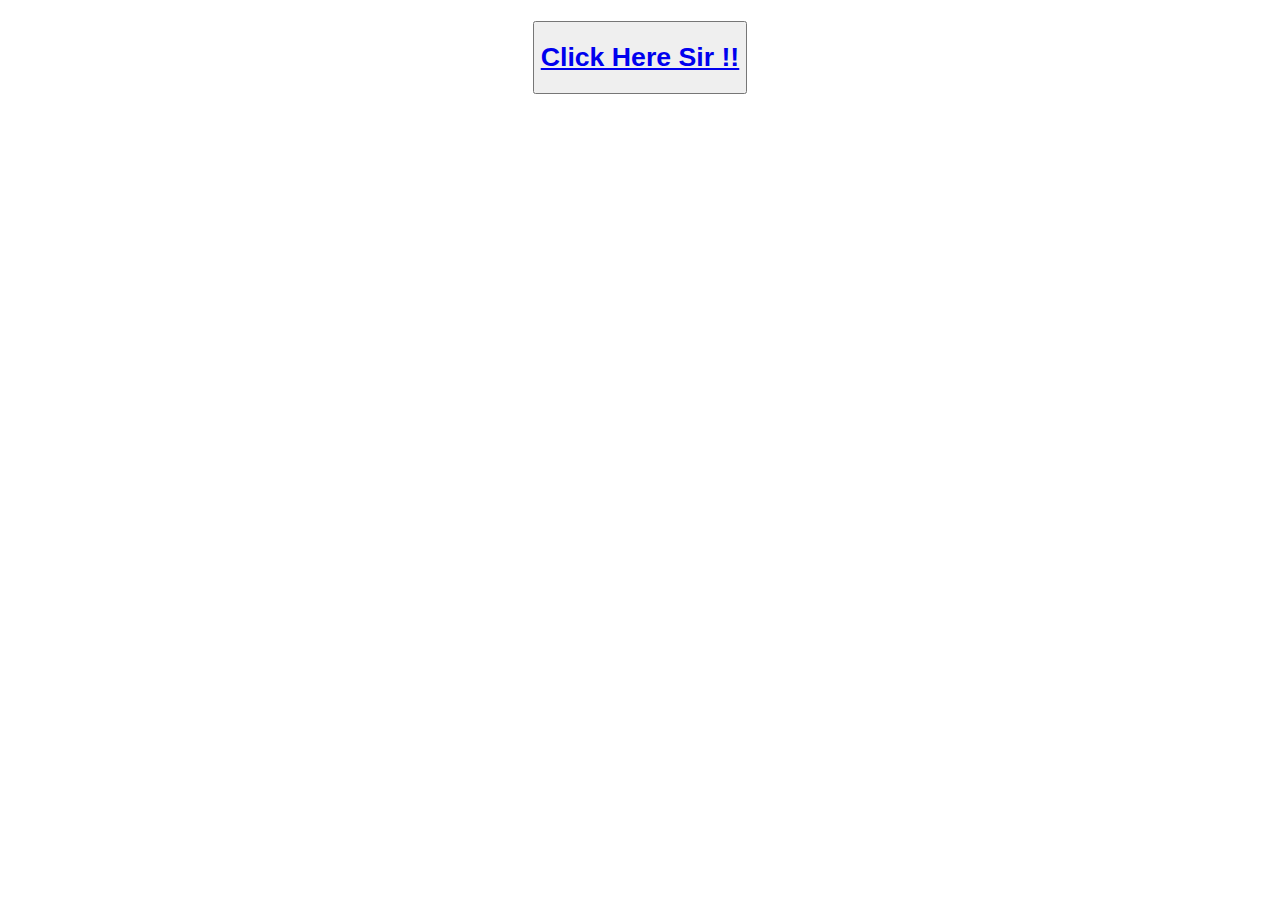
==== index.html @ 7220f632 "Update" ====
<!DOCTYPE html>
<html lang="en">
<head>
    <meta charset="UTF-8">
    <meta name="viewport" content="width=device-width, initial-scale=1.0">
    <title>Document</title>
    <link rel="stylesheet" href="style.css">
</head>
<body>
    <h1 class="first">
        <div class="first-part">
            <button class="first-part-btn">
                <a href="index02.html" class="first-part-btn-link">
                    <h1 class="first-part-btn-h1-1">
                        Click Here Sir !! 
                    </h1>
                </a>
            </button>
        </div>
    </h1>
</body>
</html>
---- style.css ----
.body{
    font-family: 'Times New Roman', Times, serif;
    font-style: normal;
    color: aqua;
}
.first{
    text-align: center;
}
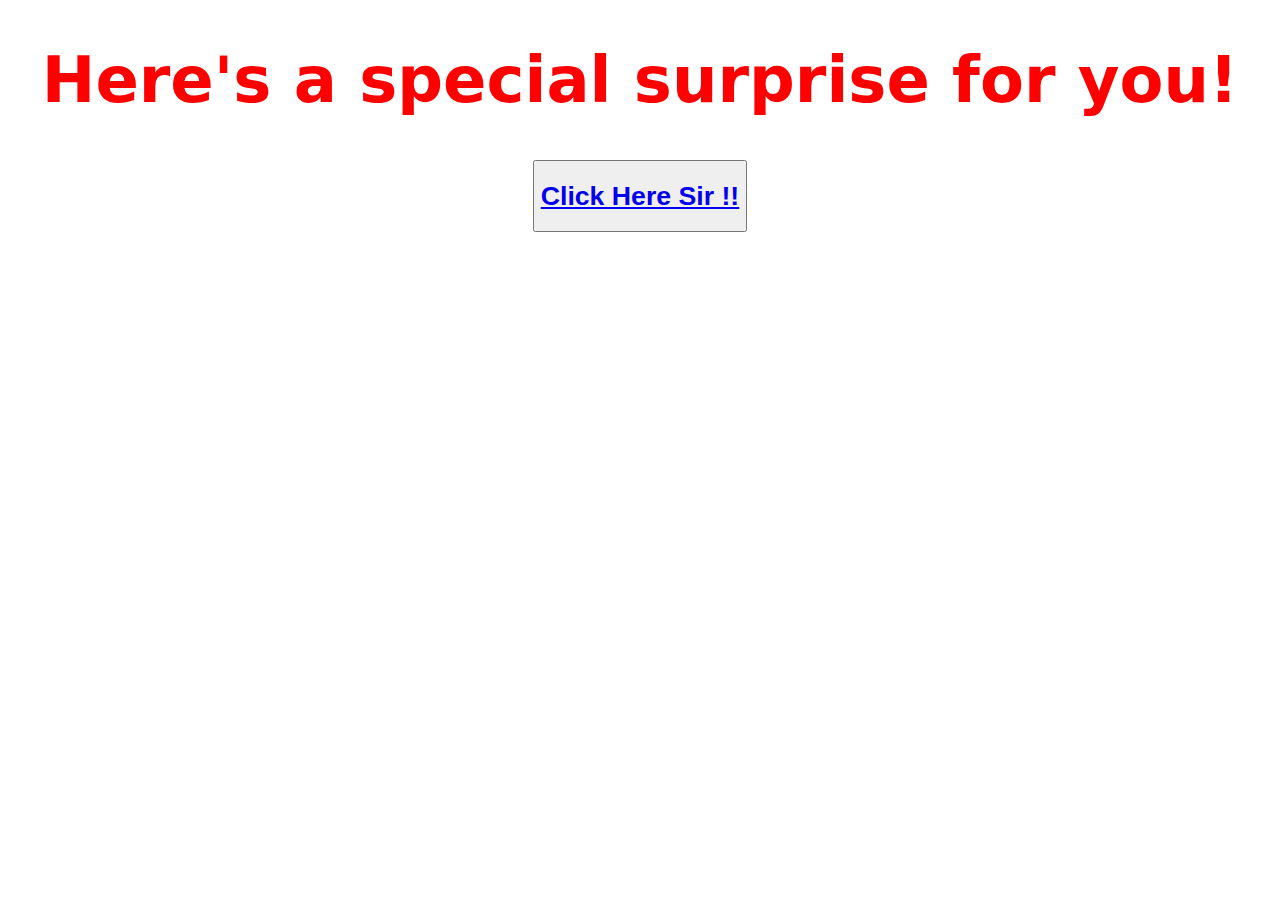
==== commit a2aa9ff6: "Update" ====
--- a/index.html
+++ b/index.html
@@ -9,9 +9,10 @@
 <body>
     <h1 class="first">
         <div class="first-part">
+            <h1 class="first-part-h1-1"> Here's a special surprise for you! </h1>
             <button class="first-part-btn">
                 <a href="index02.html" class="first-part-btn-link">
-                    <h1 class="first-part-btn-h1-1">
+                    <h1 class="first-part-btn-h1-2">
                         Click Here Sir !! 
                     </h1>
                 </a>
--- a/style.css
+++ b/style.css
@@ -5,4 +5,8 @@
 }
 .first{
     text-align: center;
+}
+.first-part-h1-1{
+    font-family: system-ui, -apple-system, BlinkMacSystemFont, 'Segoe UI', Roboto, Oxygen, Ubuntu, Cantarell, 'Open Sans', 'Helvetica Neue', sans-serif;
+    color: red;
 }